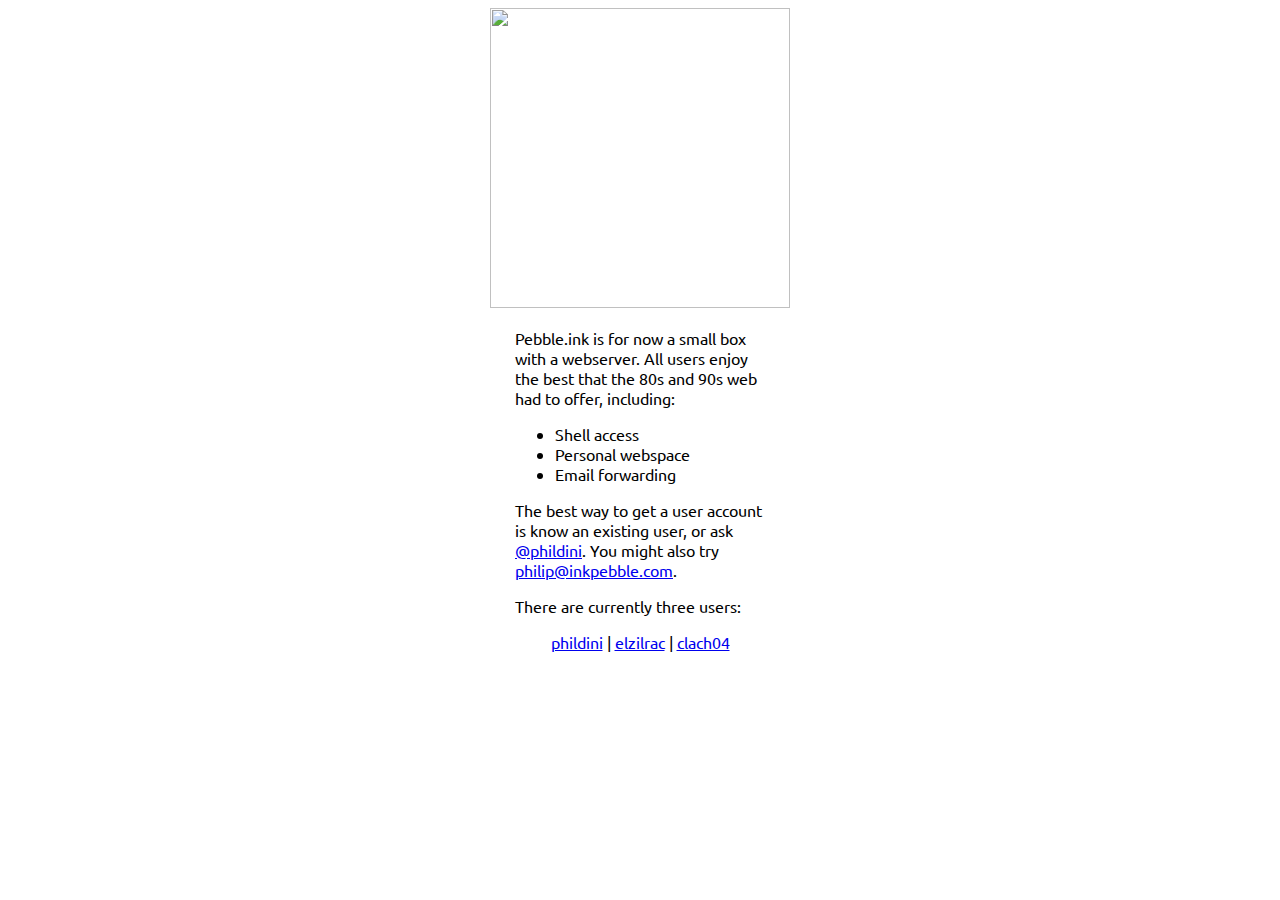
==== pebble.ink/index.html @ b6b73f55 "Add apply.html" ====
<html>
<head>
    <title>Pebble.Ink</title>
    <link href='http://fonts.googleapis.com/css?family=Ubuntu:300' rel='stylesheet' type='text/css'>
    <link href="main.css" rel="stylesheet" type="text/css">
    <meta description="Pebble.ink is currently a small box with a webserver. All users enjoy the best that the 80s and 90s web had to offer.">
    <meta name="twitter:card" content="summary" />
    <meta name="twitter:site" content="@pebbleink" />
    <meta name="twitter:creator" content="@phildini" />
    <meta property="og:url" content="http://pebble.ink" />
    <meta property="og:title" content="Pebble.Ink" />
    <meta property="og:site_name" content="Pebble.Ink" />
    <meta property="og:locale" content="en_US" />
    <meta property="og:description" content="Pebble.ink is for now a small box with a webserver. All users enjoy the best that the 80s and 90s web had to offer." />
    <meta property="og:image" content="http://upload.wikimedia.org/wikipedia/commons/thumb/3/3c/Japanese_-_Writing_Box_and_Implements_(suzuri_bako)_with_a_Pheasant_Beside_a_Stream_-_Walters_6775_-_Pieces_A_E_Front.jpg/710px-Japanese_-_Writing_Box_and_Implements_(suzuri_bako)_with_a_Pheasant_Beside_a_Stream_-_Walters_6775_-_Pieces_A_E_Front.jpg" />
</head>
<body>
    <script>
        (function(i,s,o,g,r,a,m){i['GoogleAnalyticsObject']=r;i[r]=i[r]||function(){
        (i[r].q=i[r].q||[]).push(arguments)},i[r].l=1*new Date();a=s.createElement(o),
        m=s.getElementsByTagName(o)[0];a.async=1;a.src=g;m.parentNode.insertBefore(a,m)
        })(window,document,'script','//www.google-analytics.com/analytics.js','ga');

        ga('create', 'UA-36515305-6', 'auto');
        ga('send', 'pageview');
    </script>
    <div class="center-block">
    <img width=300 src="http://upload.wikimedia.org/wikipedia/commons/thumb/3/3c/Japanese_-_Writing_Box_and_Implements_(suzuri_bako)_with_a_Pheasant_Beside_a_Stream_-_Walters_6775_-_Pieces_A_E_Front.jpg/710px-Japanese_-_Writing_Box_and_Implements_(suzuri_bako)_with_a_Pheasant_Beside_a_Stream_-_Walters_6775_-_Pieces_A_E_Front.jpg" />
    </div>
    <div class="text-block">
        <p>Pebble.ink is for now a small box with a webserver. All users enjoy the best that the 80s and 90s web had to offer, including:
        <ul>
            <li>Shell access</li>
            <li>Personal webspace</li>
            <li>Email forwarding</li>
        </ul>
        The best way to get a user account is know an existing user, or ask <a href="http://www.twitter.com/phildini">@phildini</a>. You might also try <a href="mailto:philip@inkpebble.com">philip@inkpebble.com</a>.</p>

        <p>There are currently three users:
        <p class="centered-text"><a href="/~phildini/">phildini</a> | <a href="/~elzilrac/">elzilrac</a> | <a href="/~clach04/">clach04</a></p>
        </p>
    </div>
</body>
---- pebble.ink/main.css ----
body {
    font-family: 'Ubuntu', sans-serif;
}

.center-block {
    text-align: center;
}

.text-block {
    width: 250px;
    margin-top: 20px;
    margin-left: auto;
    margin-right: auto;
}

.centered-text {
    text-align: center;
}
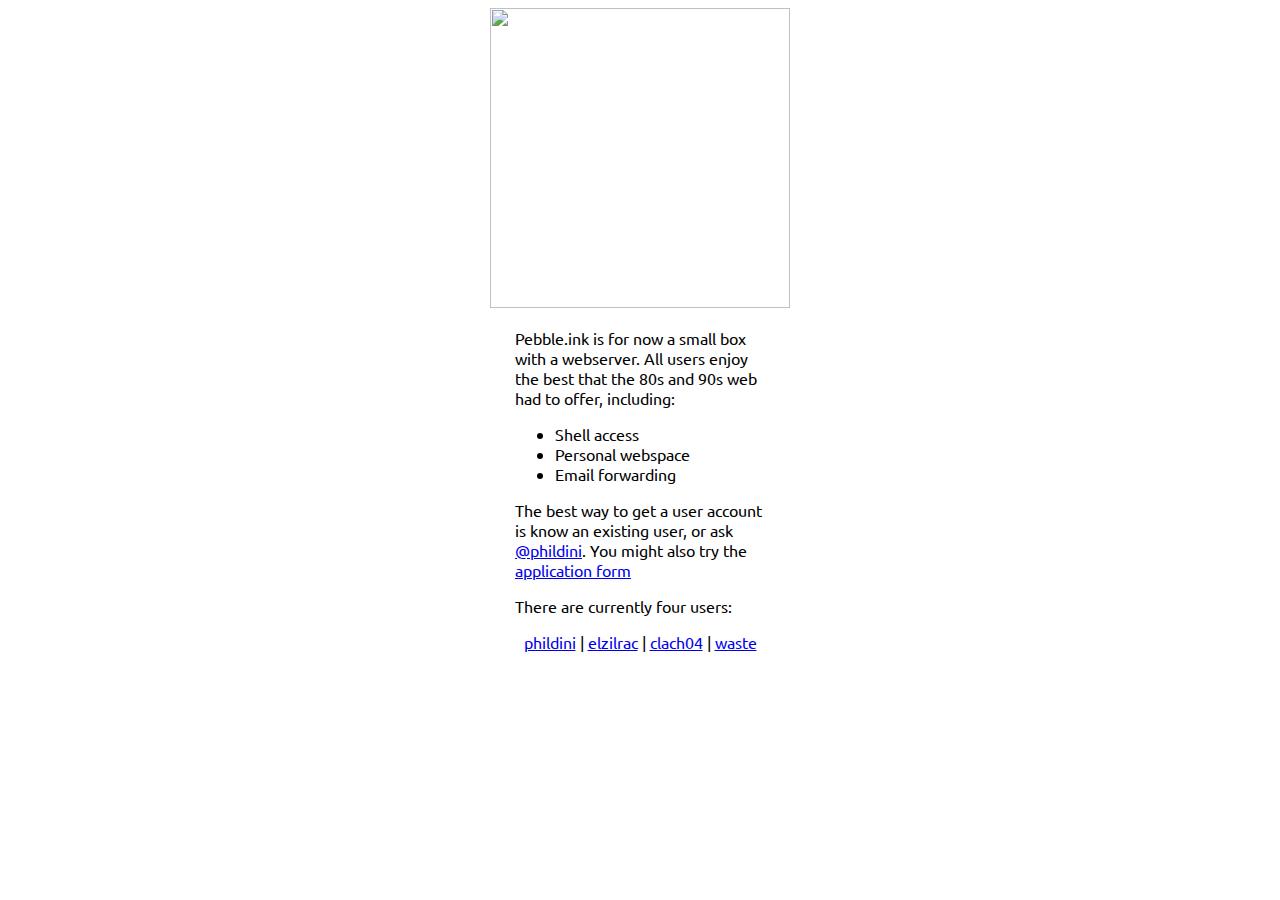
==== commit b913c07e: "Update the index." ====
--- a/pebble.ink/index.html
+++ b/pebble.ink/index.html
@@ -13,6 +13,7 @@
     <meta property="og:locale" content="en_US" />
     <meta property="og:description" content="Pebble.ink is for now a small box with a webserver. All users enjoy the best that the 80s and 90s web had to offer." />
     <meta property="og:image" content="http://upload.wikimedia.org/wikipedia/commons/thumb/3/3c/Japanese_-_Writing_Box_and_Implements_(suzuri_bako)_with_a_Pheasant_Beside_a_Stream_-_Walters_6775_-_Pieces_A_E_Front.jpg/710px-Japanese_-_Writing_Box_and_Implements_(suzuri_bako)_with_a_Pheasant_Beside_a_Stream_-_Walters_6775_-_Pieces_A_E_Front.jpg" />
+    
 </head>
 <body>
     <script>
@@ -34,10 +35,12 @@
             <li>Personal webspace</li>
             <li>Email forwarding</li>
         </ul>
-        The best way to get a user account is know an existing user, or ask <a href="http://www.twitter.com/phildini">@phildini</a>. You might also try <a href="mailto:philip@inkpebble.com">philip@inkpebble.com</a>.</p>
+        The best way to get a user account is know an existing user, or ask <a href="http://www.twitter.com/phildini">@phildini</a>. You might also try the <a href="/apply.html">application form</a></p>
 
-        <p>There are currently three users:
-        <p class="centered-text"><a href="/~phildini/">phildini</a> | <a href="/~elzilrac/">elzilrac</a> | <a href="/~clach04/">clach04</a></p>
+        <p>There are currently four users:
+            <p class="centered-text">
+                <a href="/~phildini/">phildini</a> | <a href="/~elzilrac/">elzilrac</a> | <a href="/~clach04/">clach04</a> | <a href="http://pebble.ink/~waste/">waste</a>
+            </p>
         </p>
     </div>
 </body>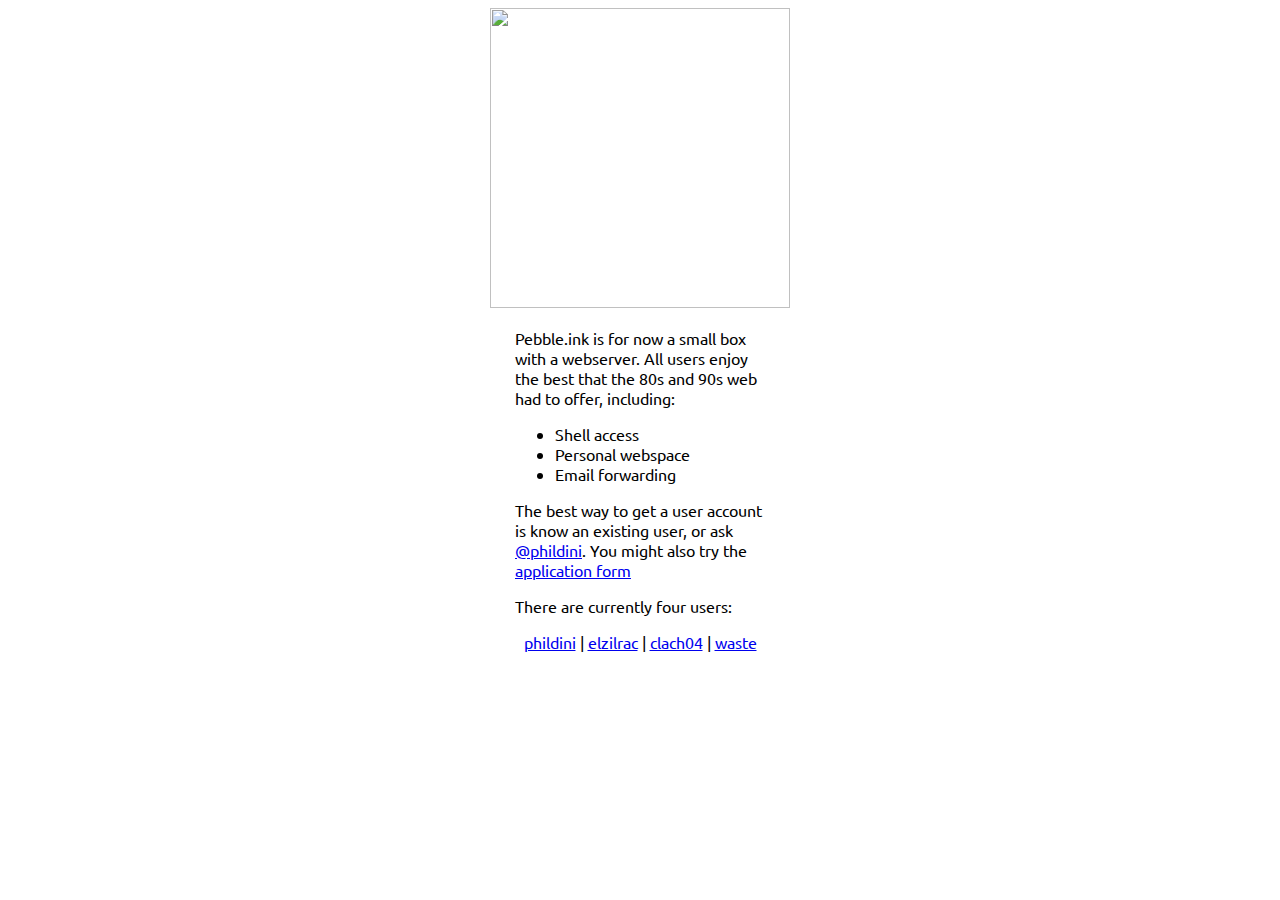
==== commit 89111753: "Add favicon." ====
--- a/pebble.ink/index.html
+++ b/pebble.ink/index.html
@@ -3,6 +3,8 @@
     <title>Pebble.Ink</title>
     <link href='http://fonts.googleapis.com/css?family=Ubuntu:300' rel='stylesheet' type='text/css'>
     <link href="main.css" rel="stylesheet" type="text/css">
+    <link rel="shortcut icon" href="/favicon.ico" type="image/x-icon">
+    <link rel="icon" href="/favicon.ico" type="image/x-icon">
     <meta description="Pebble.ink is currently a small box with a webserver. All users enjoy the best that the 80s and 90s web had to offer.">
     <meta name="twitter:card" content="summary" />
     <meta name="twitter:site" content="@pebbleink" />
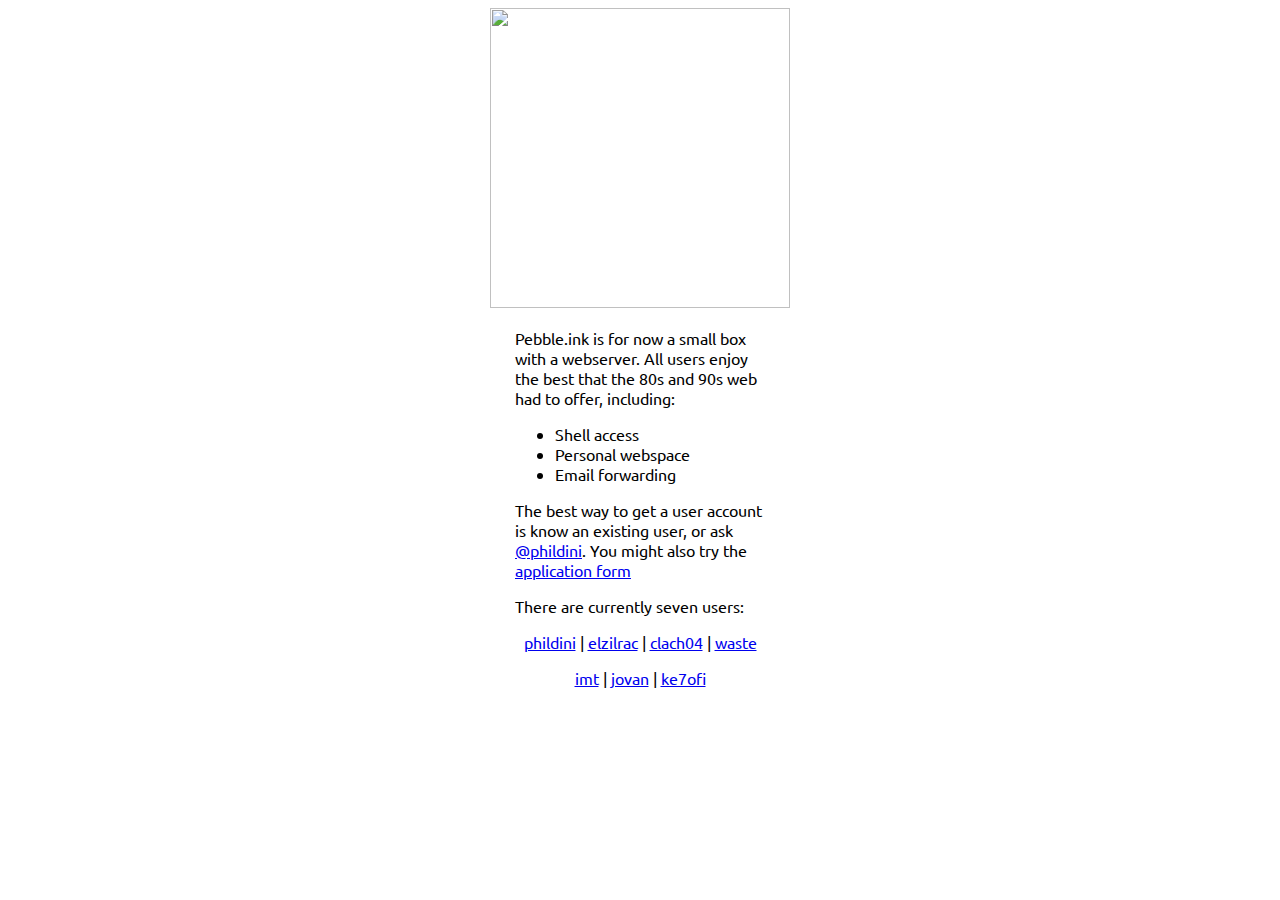
==== commit c4a69f1c: "Update index.html with new users" ====
--- a/pebble.ink/index.html
+++ b/pebble.ink/index.html
@@ -39,9 +39,12 @@
         </ul>
         The best way to get a user account is know an existing user, or ask <a href="http://www.twitter.com/phildini">@phildini</a>. You might also try the <a href="/apply.html">application form</a></p>
 
-        <p>There are currently four users:
+        <p>There are currently seven users:
             <p class="centered-text">
                 <a href="/~phildini/">phildini</a> | <a href="/~elzilrac/">elzilrac</a> | <a href="/~clach04/">clach04</a> | <a href="http://pebble.ink/~waste/">waste</a>
+            </p>
+            <p class="centered-text">
+                <a href="/~imt/">imt</a> | <a href="/~jovan/">jovan</a> | <a href="/~ke7ofi/">ke7ofi</i>
             </p>
         </p>
     </div>
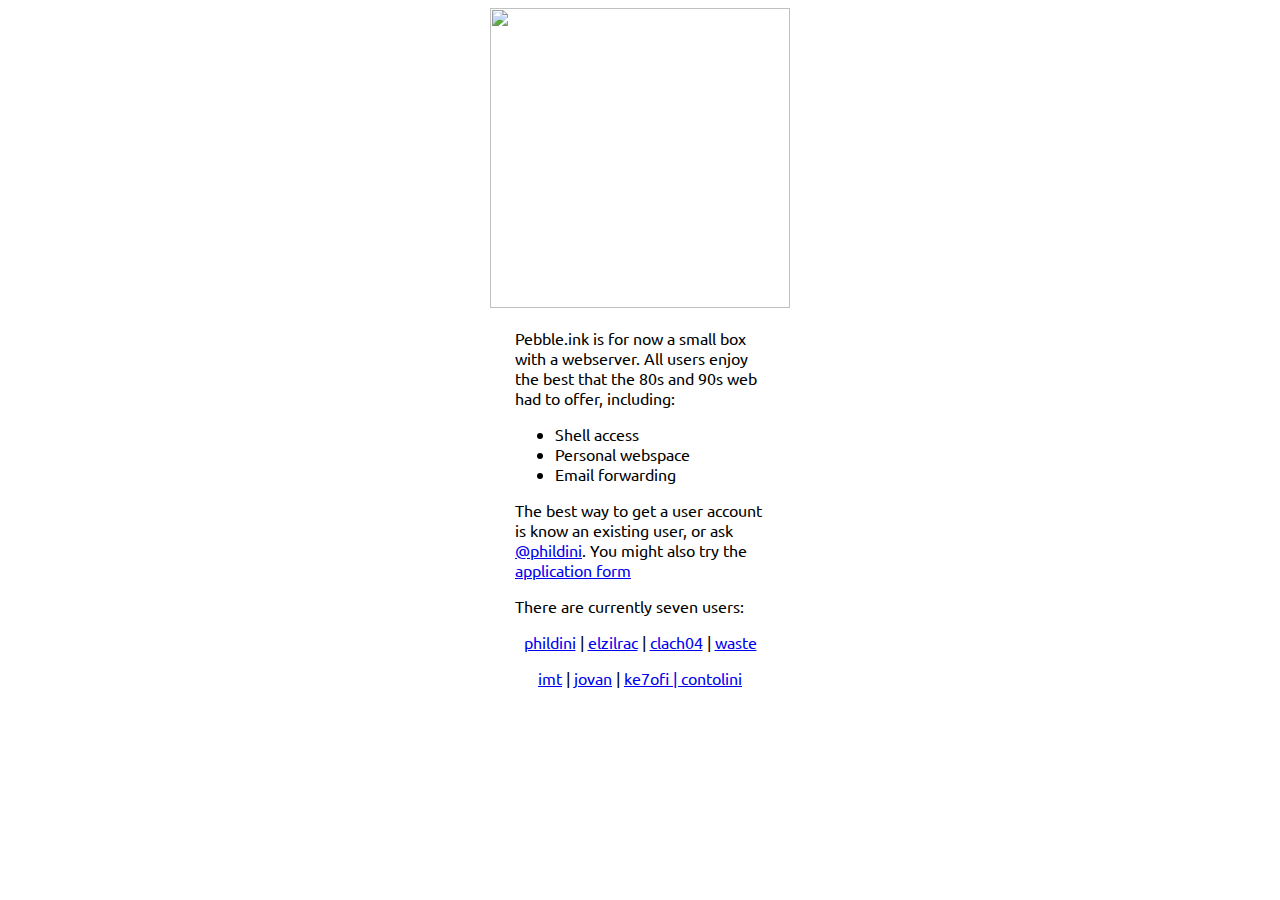
==== commit bb457751: "Add contolini to index.html" ====
--- a/pebble.ink/index.html
+++ b/pebble.ink/index.html
@@ -44,7 +44,7 @@
                 <a href="/~phildini/">phildini</a> | <a href="/~elzilrac/">elzilrac</a> | <a href="/~clach04/">clach04</a> | <a href="http://pebble.ink/~waste/">waste</a>
             </p>
             <p class="centered-text">
-                <a href="/~imt/">imt</a> | <a href="/~jovan/">jovan</a> | <a href="/~ke7ofi/">ke7ofi</i>
+                <a href="/~imt/">imt</a> | <a href="/~jovan/">jovan</a> | <a href="/~ke7ofi/">ke7ofi</i> | <a href="/~contolini/">contolini</a>
             </p>
         </p>
     </div>
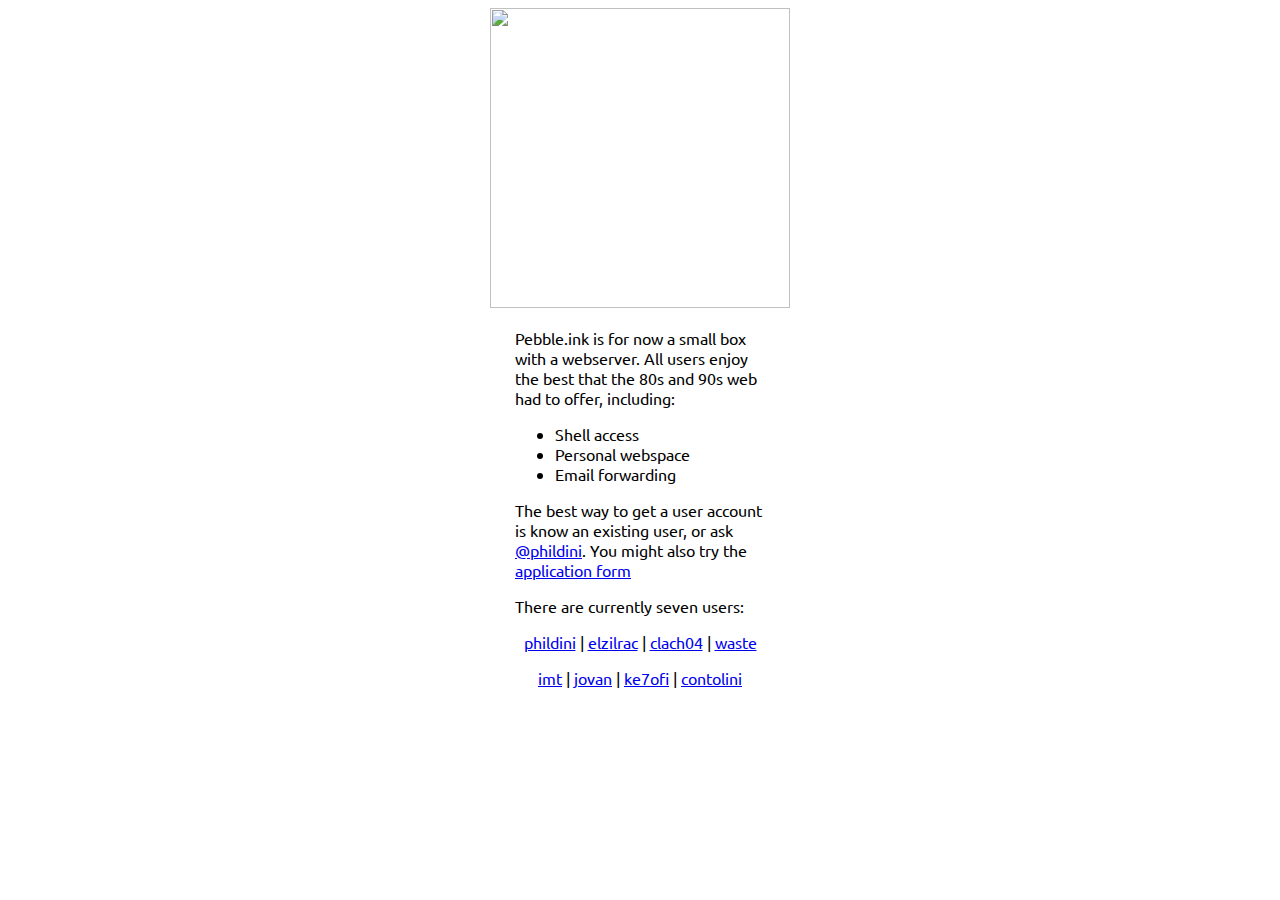
==== commit 7d363a6f: "Fix a typo" ====
--- a/pebble.ink/index.html
+++ b/pebble.ink/index.html
@@ -44,7 +44,7 @@
                 <a href="/~phildini/">phildini</a> | <a href="/~elzilrac/">elzilrac</a> | <a href="/~clach04/">clach04</a> | <a href="http://pebble.ink/~waste/">waste</a>
             </p>
             <p class="centered-text">
-                <a href="/~imt/">imt</a> | <a href="/~jovan/">jovan</a> | <a href="/~ke7ofi/">ke7ofi</i> | <a href="/~contolini/">contolini</a>
+                <a href="/~imt/">imt</a> | <a href="/~jovan/">jovan</a> | <a href="/~ke7ofi/">ke7ofi</a> | <a href="/~contolini/">contolini</a>
             </p>
         </p>
     </div>
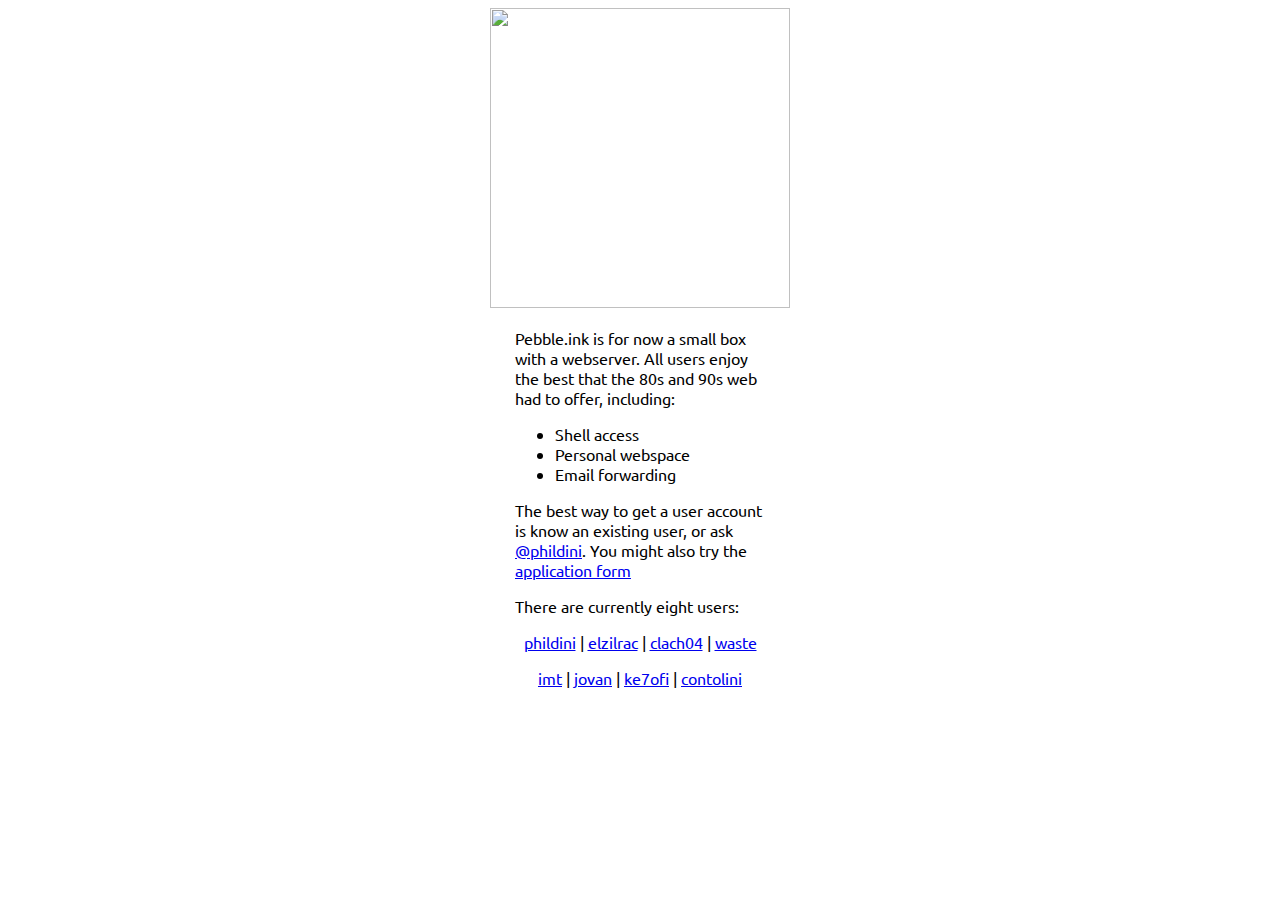
==== commit c2f6d4df: "update count" ====
--- a/pebble.ink/index.html
+++ b/pebble.ink/index.html
@@ -39,7 +39,7 @@
         </ul>
         The best way to get a user account is know an existing user, or ask <a href="http://www.twitter.com/phildini">@phildini</a>. You might also try the <a href="/apply.html">application form</a></p>
 
-        <p>There are currently seven users:
+        <p>There are currently eight users:
             <p class="centered-text">
                 <a href="/~phildini/">phildini</a> | <a href="/~elzilrac/">elzilrac</a> | <a href="/~clach04/">clach04</a> | <a href="http://pebble.ink/~waste/">waste</a>
             </p>
